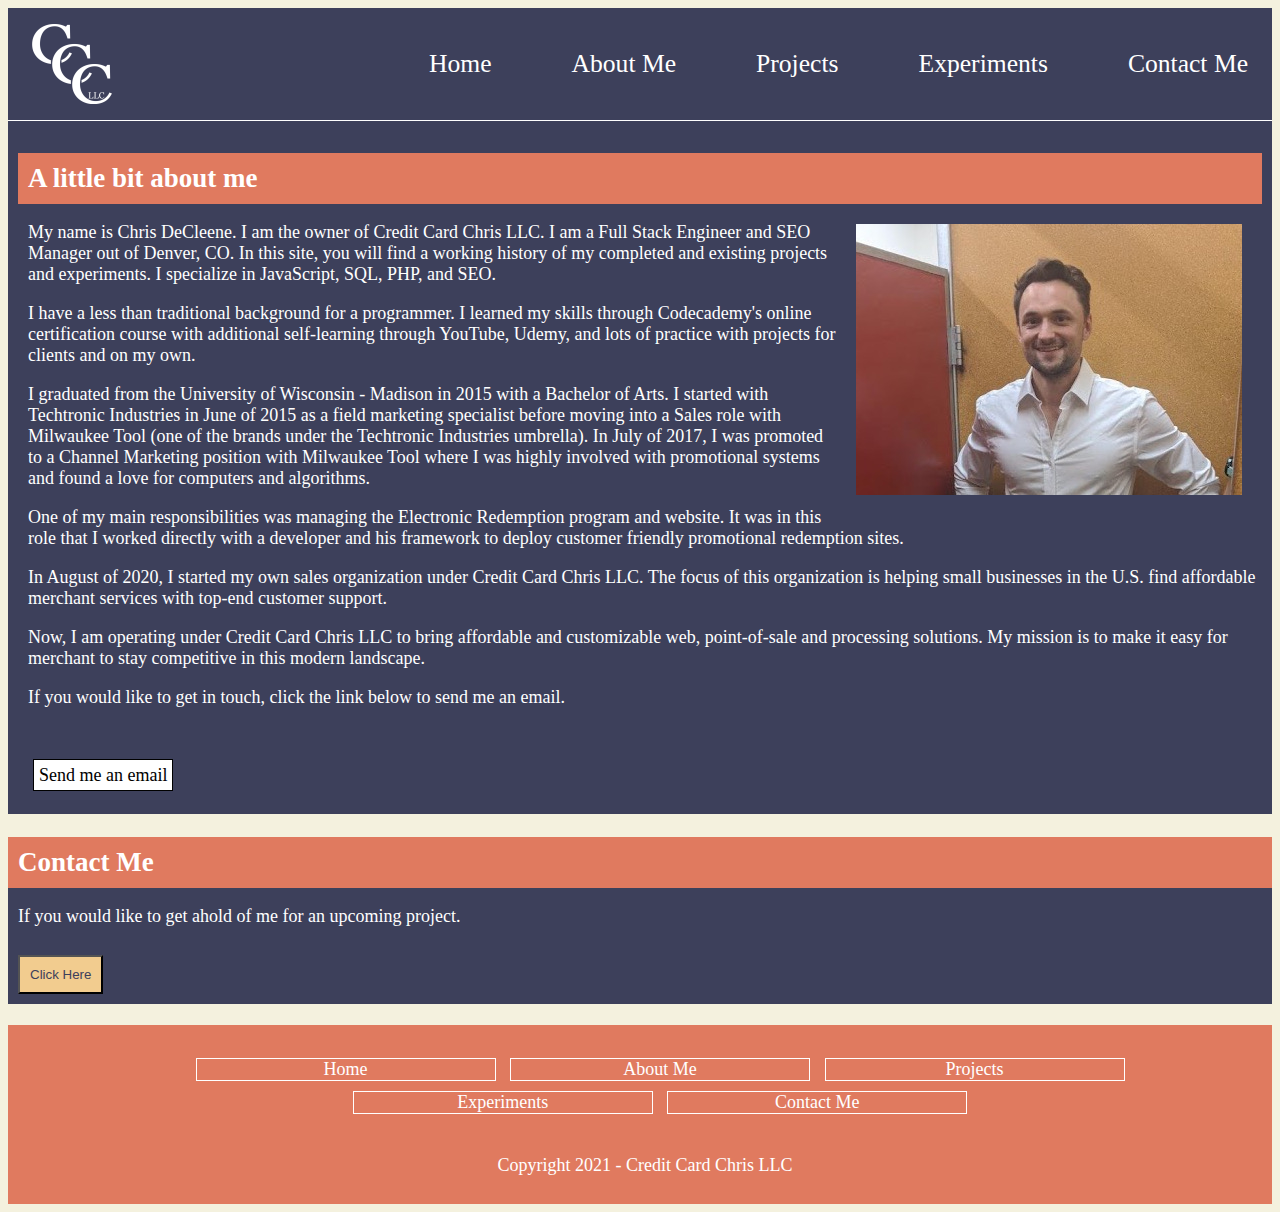
==== aboutme.html @ b1e6cba6 "Move about me to aboutme.html" ====
<!DOCTYPE html>
<html lang="en">

<head>
  <meta charset="UTF-8">
  <meta http-equiv="X-UA-Compatible" content="IE=edge">
  <meta name="viewport" content="width=device-width, initial-scale=1.0">
  <link rel="stylesheet" href="css/style.css">
  <title>Credit Card Chris LLC</title>
</head>

<body>
  <header class="header">
    <nav class="navbar">
      <img src="images/CreditCardChris.png" alt="credit-card-chris-logo" width=80px class="nav-logo">
      <ul class="nav-menu">
        <li class="nav-item">
          <a href="index.html" class="nav-link">Home</a>
        </li>
        <li class="nav-item">
          <a href="aboutme.html" class="nav-link">About Me</a>
        </li>
        <li class="nav-item">
          <a href="#projects" class="nav-link">Projects</a>
        </li>
        <li class="nav-item">
          <a href="#experiments" class="nav-link">Experiments</a>
        </li>
        <li class="nav-item">
          <a href="#contactme" class="nav-link">Contact Me</a>
        </li>
      </ul>
      <div class="hamburger">
        <span class="bar"></span>
        <span class="bar"></span>
        <span class="bar"></span>
      </div>
    </nav>
  </header>

  <main>

    <section id="aboutme">
      <h2>A little bit about me</h2>
      <img src="images/chrisdecleeneprofile.jpg" alt="Chris DeCleene" class="me">
      <p>My name is Chris DeCleene. I am the owner of Credit Card Chris LLC. I am a Full Stack Engineer and SEO Manager out of Denver, CO. In this site, you will find a working history of my completed and existing projects and experiments. I specialize in JavaScript, SQL, PHP, and SEO.</p>
      <p>I have a less than traditional background for a programmer. I learned my skills through Codecademy's online certification course with additional self-learning through YouTube, Udemy, and lots of practice with projects for clients and on my own.</p>
      <p>I graduated from the University of Wisconsin - Madison in 2015 with a Bachelor of Arts. I started with Techtronic Industries in June of 2015 as a field marketing specialist before moving into a Sales role with Milwaukee Tool (one of the brands under the Techtronic Industries umbrella). In July of 2017, I was promoted to a Channel Marketing position with Milwaukee Tool where I was highly involved with promotional systems and found a love for computers and algorithms.</p>
      <p>One of my main responsibilities was managing the Electronic Redemption program and website. It was in this role that I worked directly with a developer and his framework to deploy customer friendly promotional redemption sites.</p>
      <p>In August of 2020, I started my own sales organization under Credit Card Chris LLC. The focus of this organization is helping small businesses in the U.S. find affordable merchant services with top-end customer support.</p>
      <p>Now, I am operating under Credit Card Chris LLC to bring affordable and customizable web, point-of-sale and processing solutions. My mission is to make it easy for merchant to stay competitive in this modern landscape.</p>
      <p>If you would like to get in touch, click the link below to send me an email.</p>
      <br/>
      <p><a href="mailto:creditcardchristopher@gmail.com" target="_blank" class="emailme">Send me an email</a></p>
    </section>


    <section id="contactme">
      <h2>Contact Me</h2>
        <p>If you would like to get ahold of me for an upcoming project.</p>
        <button><a href="mailto:creditcardchristopher@gmail.com">Click Here</a></button>
    </section>
  </main>

  <br />

  <footer>
    <nav>
      <ul>
        <li><a href="index.html">Home</a></li>
        <li><a href="aboutme.html">About Me</a></li>
        <li><a href="#projects">Projects</a></li>
        <li><a href="#experiments">Experiments</a></li>
        <li><a href="#contactme">Contact Me</a></li>
      </ul>
    </nav>
    <p>Copyright 2021 - Credit Card Chris LLC</p>
  </footer>
</body>

  <script src="script.js"></script>

</html>
---- css/style.css ----
/* Styling for Hamburger Menu */
* {
  box-sizing: border-box;
}

li {
  list-style: none;
}

a {
  text-decoration: none;
}

.header{
  border-bottom: 1px solid #ffffff;
  background-color: #3d405b;
}

.navbar {
  display: flex;
  justify-content: space-between;
  align-items: center;
  padding: 1rem 1.5rem;
}

.hamburger {
  display: none;
}

.bar {
  display: block;
  width: 25px;
  height: 3px;
  margin: 5px auto;
  -webkit-transition: all 0.3s ease-in-out;
  transition: all 0.3s ease-in-out;
  background-color: #ffffff;
}

.nav-menu {
  display: flex;
  justify-content: space-between;
  align-items: center;
}

.nav-item {
  margin-left: 5rem;
}

.nav-link{
  font-size: 1.6rem;
  font-weight: 400;
  color: #ffffff;
}

.nav-link:hover{
  color: #81b29a;
}



/* Start of original styling */
body {
  font-family: Georgia, 'Times New Roman', Times, serif;
  background-color: #f4f1de;
  font-size: 18px;

}

h1 {

  color: #3d405b;
  font-size: 100px;
  text-align: center;
}

h2 {
  padding: 10px;
  background-color: #e07a5f;
  color: #ffffff;
  margin-bottom: 0;

}

h4 {
  color: #ffffff;
}

p {
  margin-left: 10px;
}

a {
  color: #ffffff;
  cursor: pointer;
}

a:hover {
  color: #81b29a;
  cursor: pointer;
  text-decoration: underline;
  text-decoration-color: #ffffff;
}

button {
  padding: 10px;
  margin: 10px;
  background-color: #f2cc8f;
}

button a {
  color: #3d405b;
}

.title {
  background-image: url("wireframinglight.jpg");
  background-position: center;
  background-size: cover;
  padding-top: 200px;
  padding-bottom: 200px;
  text-align: center;
}

.title a {
  padding: 20px;
  text-align: center;
  background-color: #3d405b;
  color: #ffffff;
}

.emailme {
  border: 1px solid #000000;
  background-color: #ffffff;
  color: #000000;
  padding: 5px;
  margin: 5px;
}

.me {
  float: right;
  padding: 20px;
}

#aboutme {
  background-color: #3d405b;
  color: #ffffff;
  height: max-content;
  padding: 10px;
}

#projects, #experiments {
  background-image: url("landscapearchutah.jpg");
  background-position: center;
  background-size: cover;
}


.container a {
  color: #3d405b;
}

.container a:hover {
  color: #81b29a;
}

.container {
  background-color: #ffffff;
  background-size: cover;
  color: #3d405b;
  box-sizing: border-box;
  float: left;
  width: 30%;
  height: 500px;
  margin: 1.65%;
  border: 2px solid black;
  padding: 5px 5px;
  flex-direction: column;
}

#contactme {
  background-color: #3d405b;
  color: white;
}

#contactme button {
  text-align: left;
}

footer {
  text-align: center;
  background-color: #e07a5f;
  color: #ffffff;
  padding: 10px;
}

footer nav {
  display: inline-block;
}

footer li {
  display: inline-block;
  border: 1px solid #ffffff;
  margin: 5px;
  width: 300px;
}

.icon, .hamburger {
  display: none;
}

@media only screen and (max-width:700px) {
  h1 {
    font-size: 42px;
  }

  h4 {
    color: #3d405b;
  }

  .me {
    float: none;
    margin-left: auto;
    margin-right: auto;
    width: 100%;
  }

  .container {
    width: 100%;
    margin-left: 0;
  }

  #projects {
    background-image: none;
  }

  #experiments {
    background-image: none;
  }

  .nav-menu {
    position: fixed;
    left: -100%;
    top: 5rem;
    flex-direction: column;
    background-color: #f2cc8f;
    width: 100%;
    border-radius: 10px;
    text-align: center;
    transition: 0.3s;
    box-shadow:
        0 10px 27px rgba(0, 0, 0, 0.05);
  }

  .nav-menu.active {
      left: 0;
  }

  .nav-item {
      margin: 2.5rem 0;
  }

  .hamburger {
      display: block;
      cursor: pointer;
  }

  .hamburger.active .bar:nth-child(2) {
      opacity: 0;
  }

  .hamburger.active .bar:nth-child(1) {
      -webkit-transform: translateY(8px) rotate(45deg);
      transform: translateY(8px) rotate(45deg);
  }

  .hamburger.active .bar:nth-child(3) {
      -webkit-transform: translateY(-8px) rotate(-45deg);
      transform: translateY(-8px) rotate(-45deg);
  }
}

/* color palette reference
#f4f1de, #e07a5f, #3d405b, #81b29a, #f2cc8f;
*/
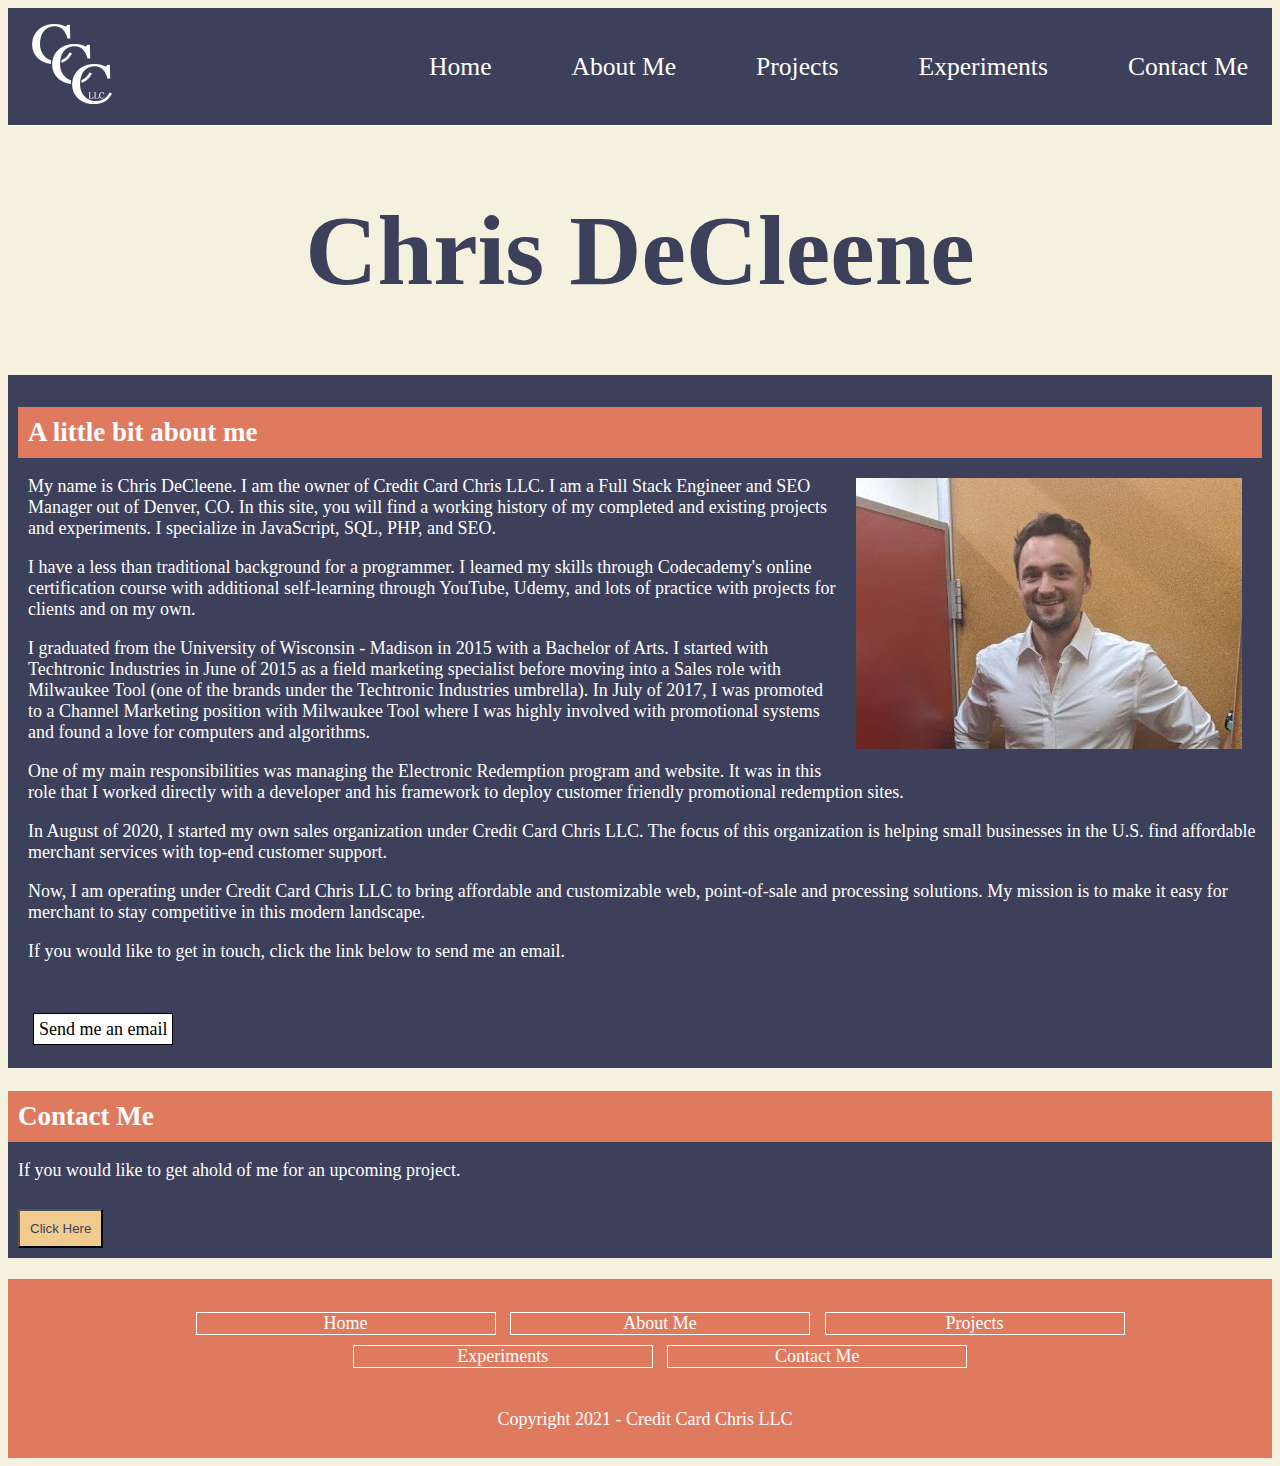
==== commit c473c5bd: "Add link to home page to page logo" ====
--- a/aboutme.html
+++ b/aboutme.html
@@ -12,7 +12,7 @@
 <body>
   <header class="header">
     <nav class="navbar">
-      <img src="images/CreditCardChris.png" alt="credit-card-chris-logo" width=80px class="nav-logo">
+      <a href="index.html"><img src="images/CreditCardChris.png" alt="credit-card-chris-logo" width=80px class="nav-logo"></a>
       <ul class="nav-menu">
         <li class="nav-item">
           <a href="index.html" class="nav-link">Home</a>
@@ -39,6 +39,7 @@
   </header>
 
   <main>
+    <h1>Chris DeCleene</h1>
 
     <section id="aboutme">
       <h2>A little bit about me</h2>
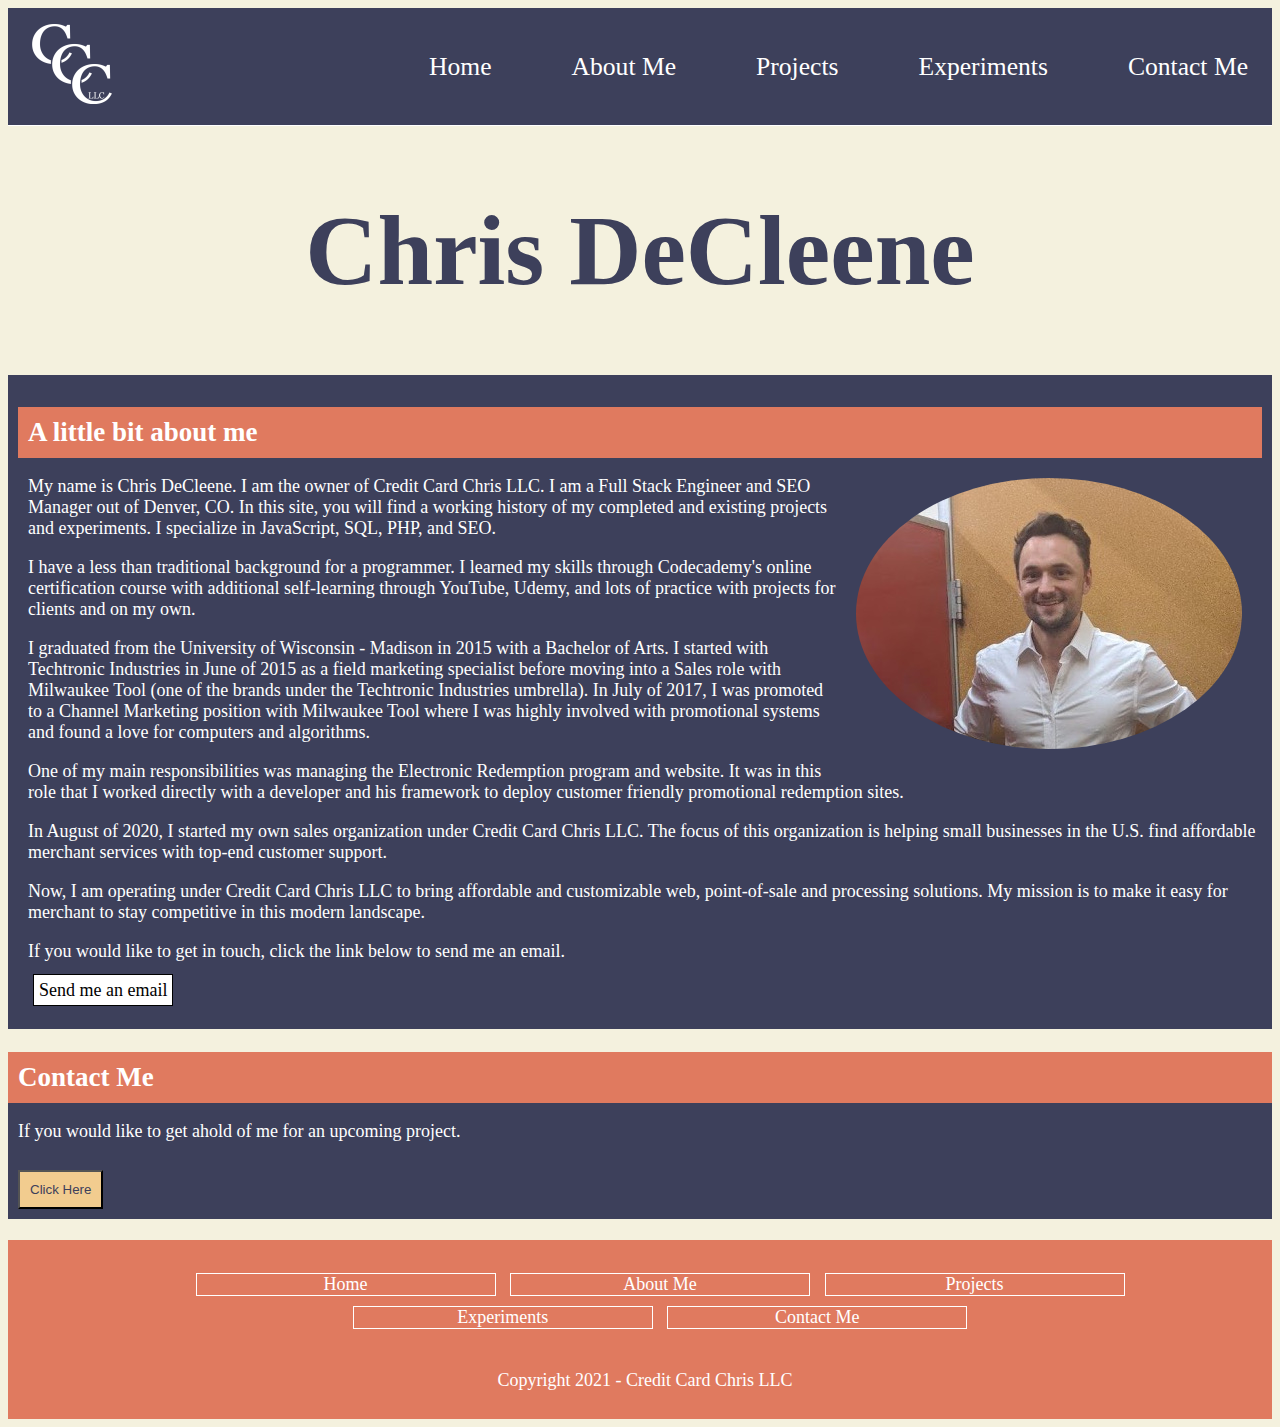
==== commit 0e270182: "Remove <br /> after 'About me' section" ====
--- a/aboutme.html
+++ b/aboutme.html
@@ -6,7 +6,7 @@
   <meta http-equiv="X-UA-Compatible" content="IE=edge">
   <meta name="viewport" content="width=device-width, initial-scale=1.0">
   <link rel="stylesheet" href="css/style.css">
-  <title>Credit Card Chris LLC</title>
+  <title>About Me - Credit Card Chris LLC</title>
 </head>
 
 <body>
@@ -51,7 +51,6 @@
       <p>In August of 2020, I started my own sales organization under Credit Card Chris LLC. The focus of this organization is helping small businesses in the U.S. find affordable merchant services with top-end customer support.</p>
       <p>Now, I am operating under Credit Card Chris LLC to bring affordable and customizable web, point-of-sale and processing solutions. My mission is to make it easy for merchant to stay competitive in this modern landscape.</p>
       <p>If you would like to get in touch, click the link below to send me an email.</p>
-      <br/>
       <p><a href="mailto:creditcardchristopher@gmail.com" target="_blank" class="emailme">Send me an email</a></p>
     </section>
 
--- a/css/style.css
+++ b/css/style.css
@@ -113,7 +113,7 @@
 }
 
 .title {
-  background-image: url("wireframinglight.jpg");
+  background-image: url("wireframinglightsmall.jpg");
   background-position: center;
   background-size: cover;
   padding-top: 200px;
@@ -139,6 +139,7 @@
 .me {
   float: right;
   padding: 20px;
+  border-radius: 100%;
 }
 
 #aboutme {
@@ -208,35 +209,7 @@
   display: none;
 }
 
-@media only screen and (max-width:700px) {
-  h1 {
-    font-size: 42px;
-  }
-
-  h4 {
-    color: #3d405b;
-  }
-
-  .me {
-    float: none;
-    margin-left: auto;
-    margin-right: auto;
-    width: 100%;
-  }
-
-  .container {
-    width: 100%;
-    margin-left: 0;
-  }
-
-  #projects {
-    background-image: none;
-  }
-
-  #experiments {
-    background-image: none;
-  }
-
+@media only screen and (max-width:1148px) {
   .nav-menu {
     position: fixed;
     left: -100%;
@@ -277,6 +250,38 @@
       -webkit-transform: translateY(-8px) rotate(-45deg);
       transform: translateY(-8px) rotate(-45deg);
   }
+
+}
+
+@media only screen and (max-width:700px) {
+  h1 {
+    font-size: 42px;
+  }
+
+  h4 {
+    color: #3d405b;
+  }
+
+  .me {
+    float: none;
+    margin-left: auto;
+    margin-right: auto;
+    width: 100%;
+  }
+
+  .container {
+    width: 100%;
+    margin-left: 0;
+  }
+
+  #projects {
+    background-image: none;
+  }
+
+  #experiments {
+    background-image: none;
+  }
+
 }
 
 /* color palette reference
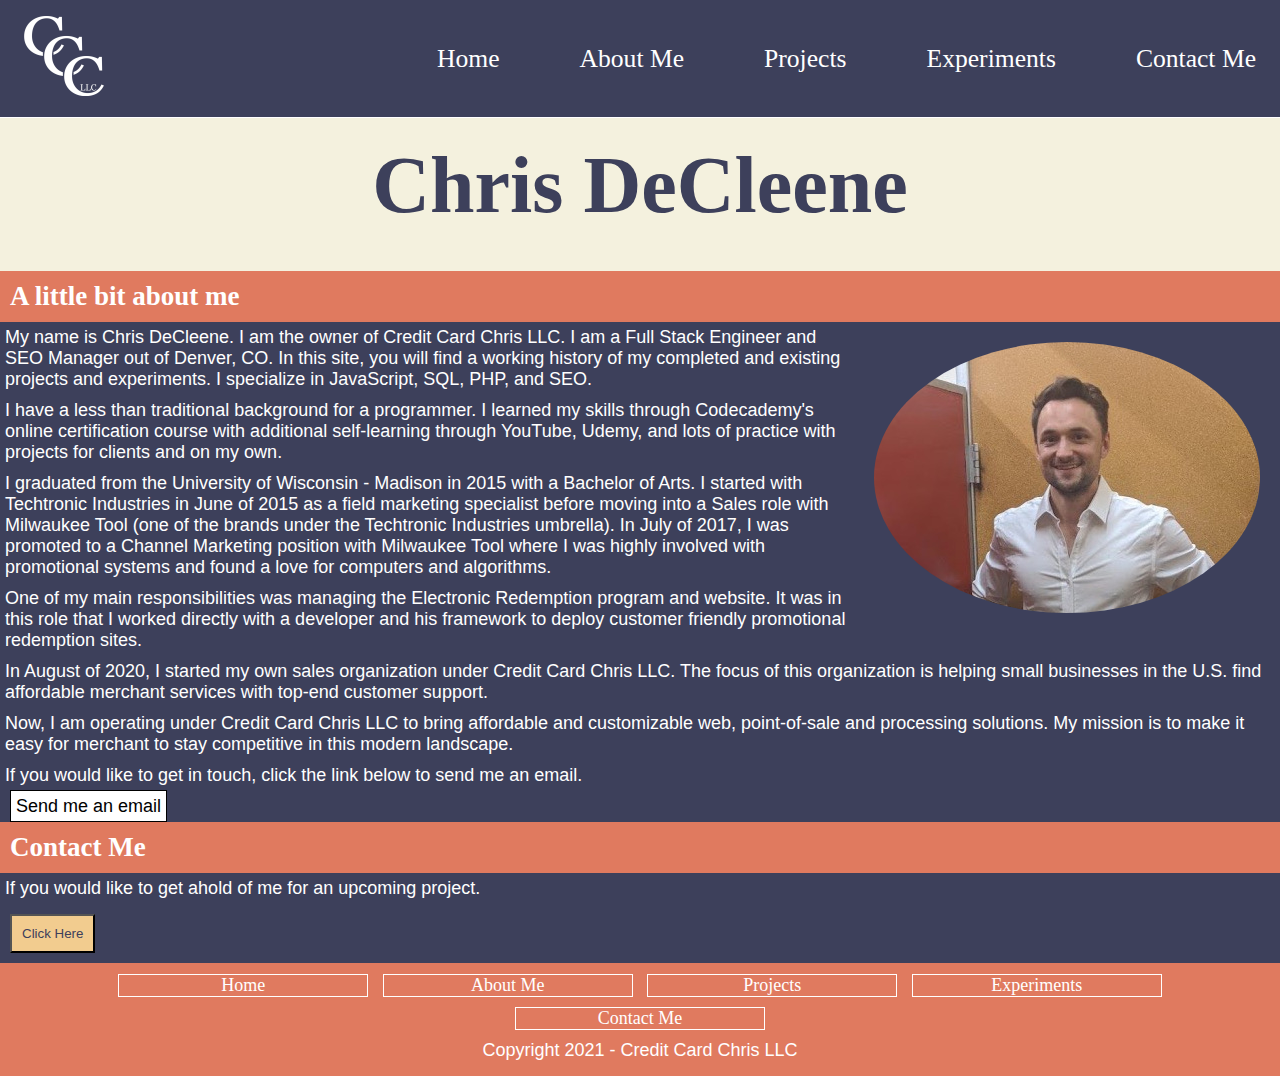
==== commit 441c721c: "Add site meta tags from index.html and update aboutme details." ====
--- a/aboutme.html
+++ b/aboutme.html
@@ -5,8 +5,25 @@
   <meta charset="UTF-8">
   <meta http-equiv="X-UA-Compatible" content="IE=edge">
   <meta name="viewport" content="width=device-width, initial-scale=1.0">
+  <!-- Linked CSS -->
   <link rel="stylesheet" href="css/style.css">
+  <!-- Title -->
   <title>About Me - Credit Card Chris LLC</title>
+  <meta property='og:title'  content='About Me - Credit Card Chris LLC'>
+  <meta name='twitter:title' content='About Me - Credit Card Chris LLC'>
+  <!-- url -->
+  <link rel='canonical'       href='https://chrisdecleene.github.io/aboutme.html'>
+  <meta property='og:url'  content='https://chrisdecleene.github.io/aboutme.html'>
+  <meta name='twitter:url' content='https://chrisdecleene.github.io/aboutme.html'>
+  <!-- description -->
+  <meta name='description'         content='In this site, you will find a working history of my completed and existing projects and experiments. I specialize in JavaScript, SQL, PHP, and SEO.'>
+  <meta property='og:description'  content='In this site, you will find a working history of my completed and existing projects and experiments. I specialize in JavaScript, SQL, PHP, and SEO.'>
+  <meta name='twitter:description' content='In this site, you will find a working history of my completed and existing projects and experiments. I specialize in JavaScript, SQL, PHP, and SEO.'>
+  <!-- image -->
+  <meta property="og:image"  content="https://chrisdecleene.github.io/images/chrisdecleeneprofile.jpg">
+  <meta name="twitter:image" content="https://chrisdecleene.github.io/images/chrisdecleeneprofile.jpg">
+  <!-- Site Favicon -->
+  <link rel="icon" type="image/png" href="images/CreditCardChrisFavicon.png" size="32x32" />
 </head>
 
 <body>
--- a/css/style.css
+++ b/css/style.css
@@ -1,6 +1,8 @@
 /* Styling for Hamburger Menu */
 * {
   box-sizing: border-box;
+  padding: 0;
+  margin: 0;
 }
 
 li {
@@ -14,6 +16,10 @@
 .header{
   border-bottom: 1px solid #ffffff;
   background-color: #3d405b;
+  position: fixed;
+  width: 100%;
+  z-index: 10;
+  top: 0;
 }
 
 .navbar {
@@ -67,11 +73,18 @@
 
 }
 
+main{
+  position: relative;
+  top: 100px;
+  padding-bottom: 75px;
+}
+
 h1 {
 
   color: #3d405b;
-  font-size: 100px;
+  font-size: 80px;
   text-align: center;
+  margin: 40px 5px;
 }
 
 h2 {
@@ -87,7 +100,8 @@
 }
 
 p {
-  margin-left: 10px;
+  padding: 5px;
+  font-family: Helvetica, sans-serif;
 }
 
 a {
@@ -146,7 +160,6 @@
   background-color: #3d405b;
   color: #ffffff;
   height: max-content;
-  padding: 10px;
 }
 
 #projects, #experiments {
@@ -178,6 +191,10 @@
   flex-direction: column;
 }
 
+.container p {
+  overflow: auto;
+}
+
 #contactme {
   background-color: #3d405b;
   color: white;
@@ -202,7 +219,7 @@
   display: inline-block;
   border: 1px solid #ffffff;
   margin: 5px;
-  width: 300px;
+  width: 250px;
 }
 
 .icon, .hamburger {
@@ -210,6 +227,12 @@
 }
 
 @media only screen and (max-width:1148px) {
+  .container {
+    height: max-content;
+    width: 100%;
+    margin-left: 0;
+  }
+  
   .nav-menu {
     position: fixed;
     left: -100%;
@@ -269,11 +292,6 @@
     width: 100%;
   }
 
-  .container {
-    width: 100%;
-    margin-left: 0;
-  }
-
   #projects {
     background-image: none;
   }
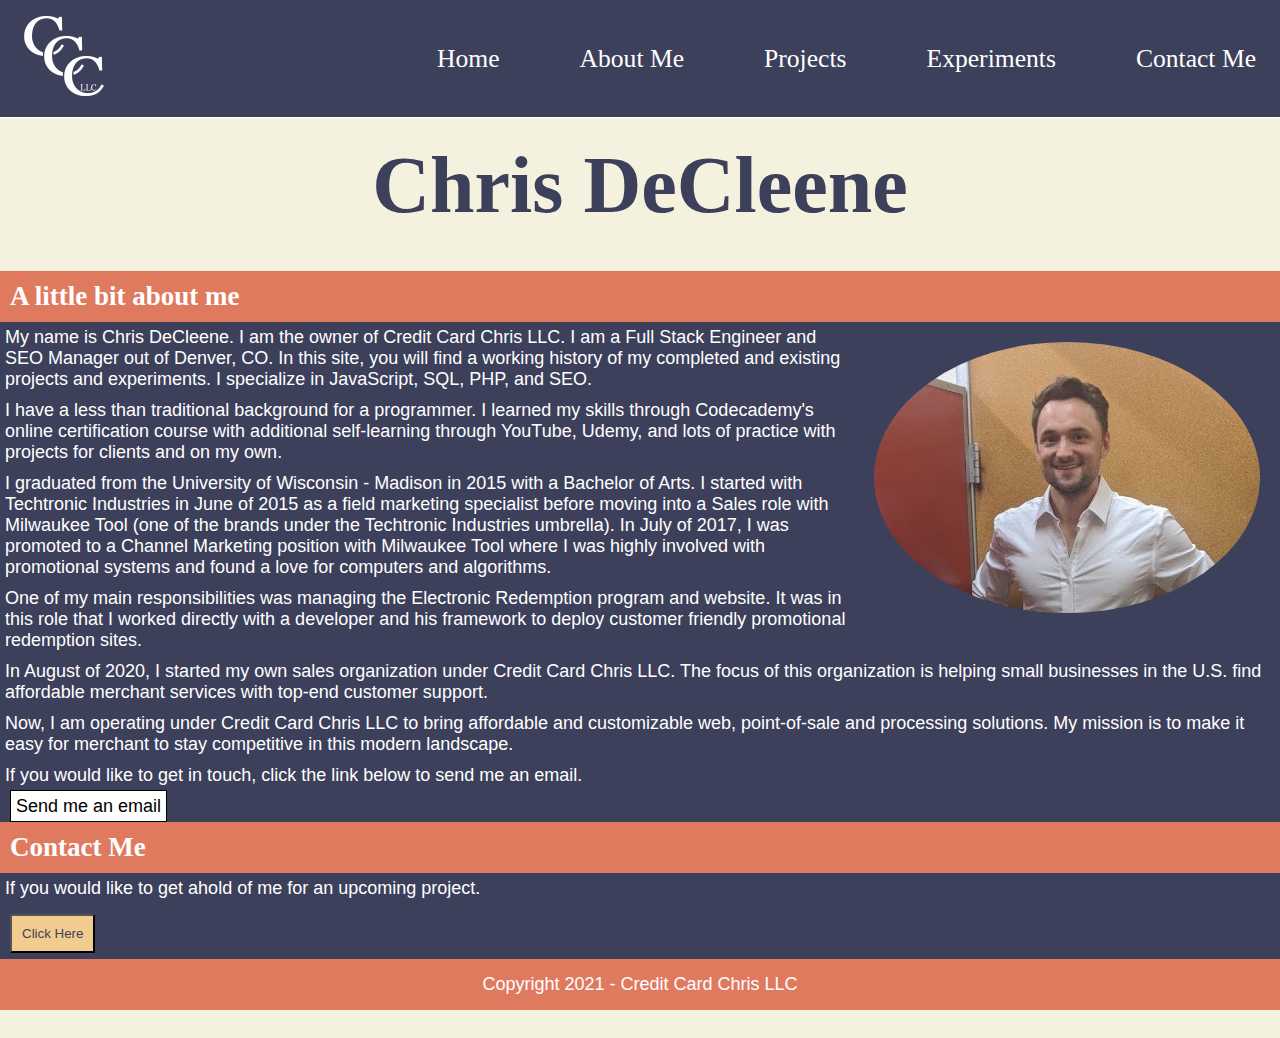
==== commit 5ac5f720: "Remove footer navigation." ====
--- a/aboutme.html
+++ b/aboutme.html
@@ -82,16 +82,7 @@
   <br />
 
   <footer>
-    <nav>
-      <ul>
-        <li><a href="index.html">Home</a></li>
-        <li><a href="aboutme.html">About Me</a></li>
-        <li><a href="#projects">Projects</a></li>
-        <li><a href="#experiments">Experiments</a></li>
-        <li><a href="#contactme">Contact Me</a></li>
-      </ul>
-    </nav>
-    <p>Copyright 2021 - Credit Card Chris LLC</p>
+    <p  id="easterEgg">Copyright 2021 - Credit Card Chris LLC</p>
   </footer>
 </body>
 
--- a/css/style.css
+++ b/css/style.css
@@ -204,7 +204,28 @@
   text-align: left;
 }
 
+.easterEgg{
+  background-color: #000;
+  color: #fff;
+}
+
+.easterEgg:hover{
+  color: #a5a5a5;
+  text-decoration: none;
+}
+
+h1.easterEgg{
+  background-color: transparent;
+  color: #000;
+}
+
+#contactme .easterEgg{
+  background-color: none;
+}
+
 footer {
+  position: absolute;
+  width: 100%;
   text-align: center;
   background-color: #e07a5f;
   color: #ffffff;
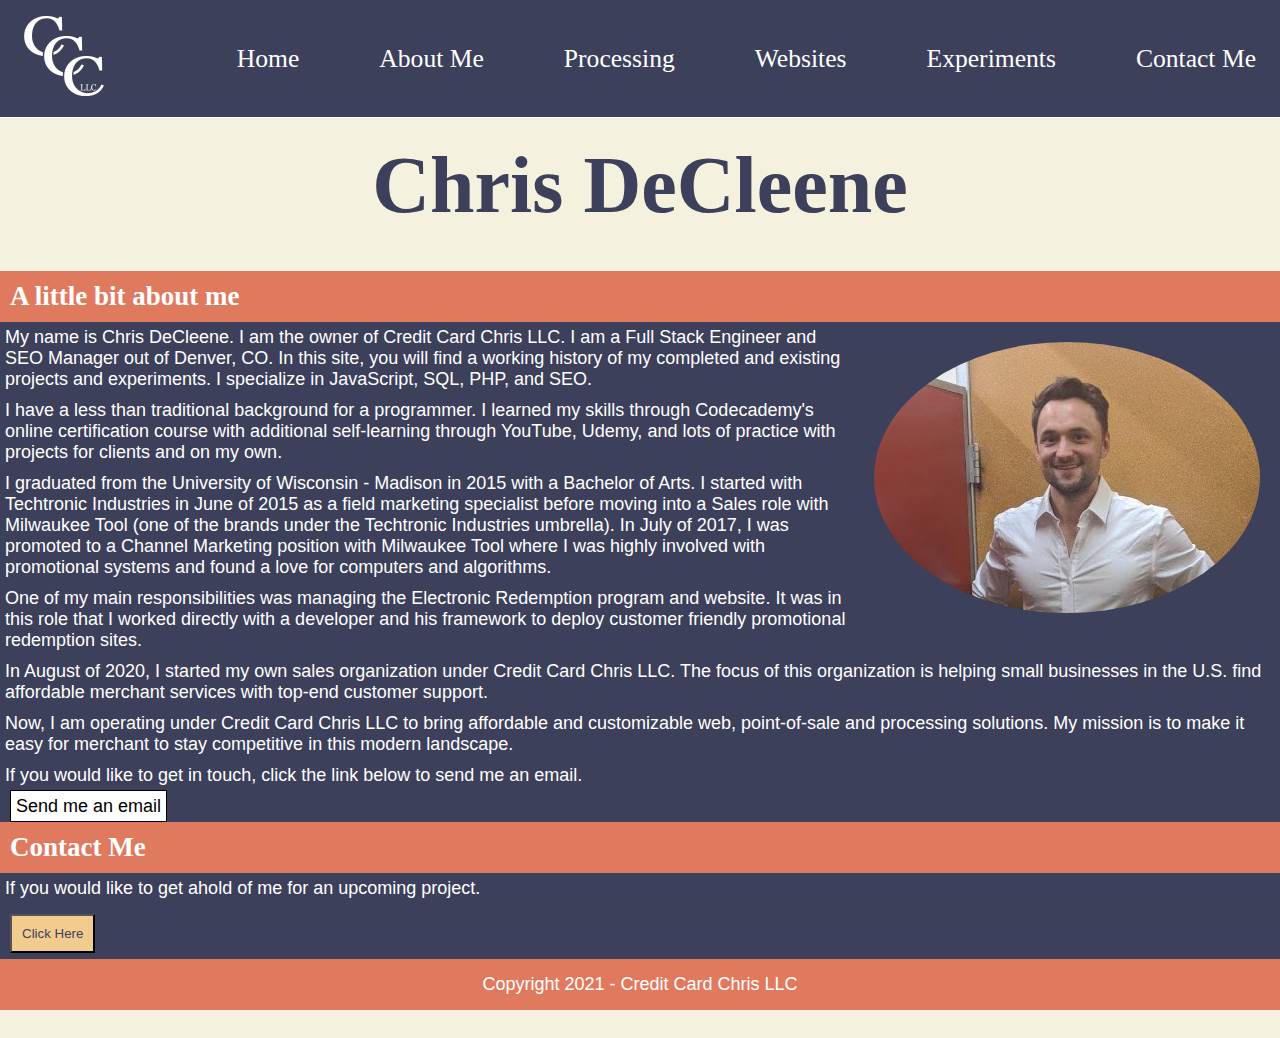
==== commit 0ee72357: "Update navigation to match homepage." ====
--- a/aboutme.html
+++ b/aboutme.html
@@ -38,13 +38,16 @@
           <a href="aboutme.html" class="nav-link">About Me</a>
         </li>
         <li class="nav-item">
-          <a href="#projects" class="nav-link">Projects</a>
+          <a href="pages/processing.html" class="nav-link">Processing</a>
         </li>
         <li class="nav-item">
-          <a href="#experiments" class="nav-link">Experiments</a>
+          <a href="pages/websites.html" class="nav-link">Websites</a>
         </li>
         <li class="nav-item">
-          <a href="#contactme" class="nav-link">Contact Me</a>
+          <a href="pages/experiments.html" class="nav-link">Experiments</a>
+        </li>
+        <li class="nav-item">
+          <a href="contactme.html" class="nav-link">Contact Me</a>
         </li>
       </ul>
       <div class="hamburger">
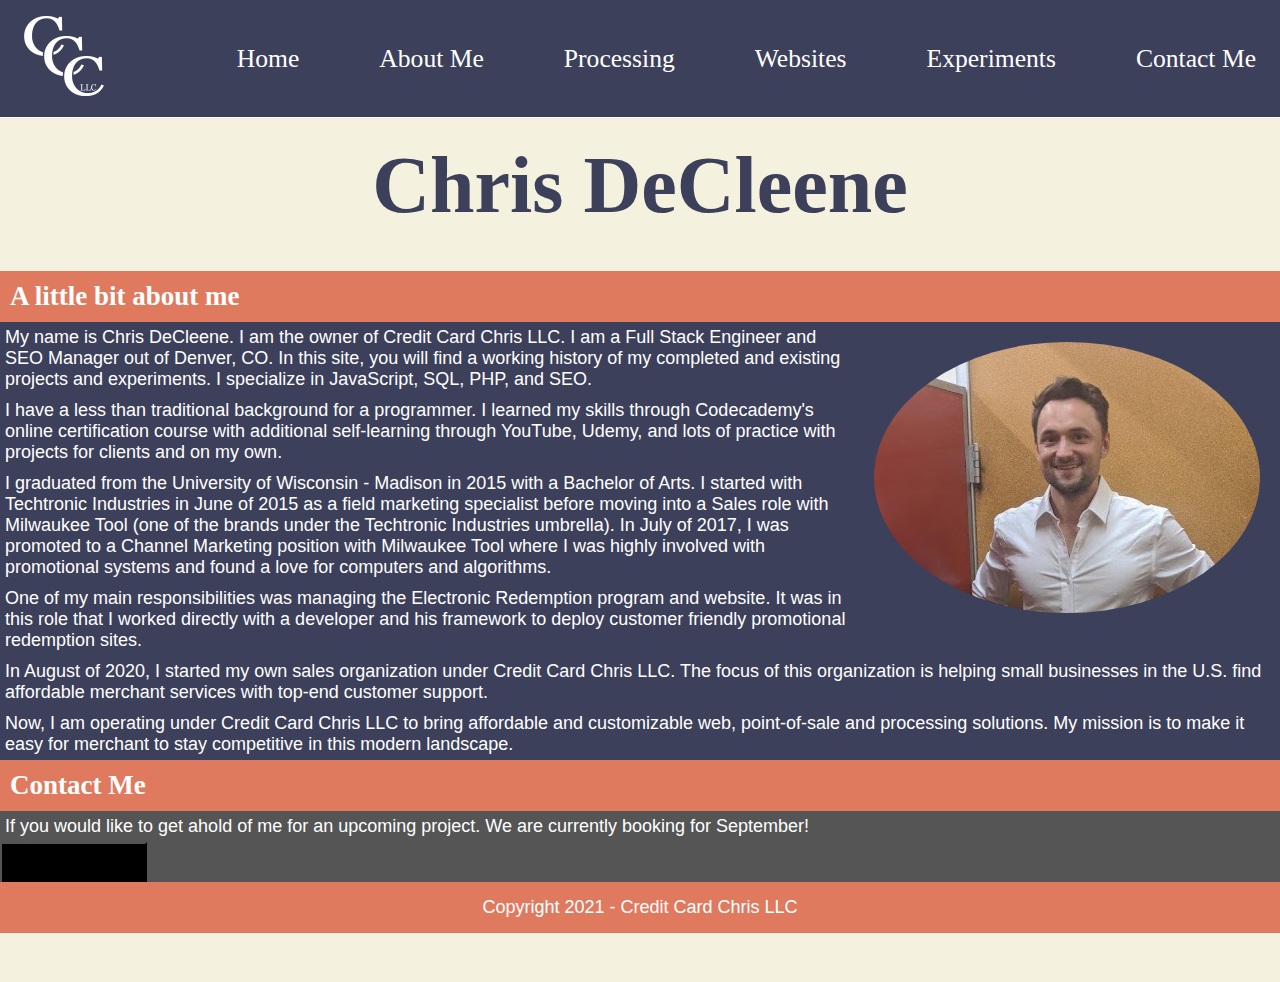
==== commit 4fab03fe: "Update navigation links and contact me banner." ====
--- a/aboutme.html
+++ b/aboutme.html
@@ -35,10 +35,10 @@
           <a href="index.html" class="nav-link">Home</a>
         </li>
         <li class="nav-item">
-          <a href="aboutme.html" class="nav-link">About Me</a>
+          <a href="" class="nav-link">About Me</a>
         </li>
         <li class="nav-item">
-          <a href="pages/processing.html" class="nav-link">Processing</a>
+          <a href="pages/construction.html" class="nav-link">Processing</a>
         </li>
         <li class="nav-item">
           <a href="pages/websites.html" class="nav-link">Websites</a>
@@ -47,7 +47,7 @@
           <a href="pages/experiments.html" class="nav-link">Experiments</a>
         </li>
         <li class="nav-item">
-          <a href="contactme.html" class="nav-link">Contact Me</a>
+          <a href="pages/construction.html" class="nav-link">Contact Me</a>
         </li>
       </ul>
       <div class="hamburger">
@@ -70,19 +70,15 @@
       <p>One of my main responsibilities was managing the Electronic Redemption program and website. It was in this role that I worked directly with a developer and his framework to deploy customer friendly promotional redemption sites.</p>
       <p>In August of 2020, I started my own sales organization under Credit Card Chris LLC. The focus of this organization is helping small businesses in the U.S. find affordable merchant services with top-end customer support.</p>
       <p>Now, I am operating under Credit Card Chris LLC to bring affordable and customizable web, point-of-sale and processing solutions. My mission is to make it easy for merchant to stay competitive in this modern landscape.</p>
-      <p>If you would like to get in touch, click the link below to send me an email.</p>
-      <p><a href="mailto:creditcardchristopher@gmail.com" target="_blank" class="emailme">Send me an email</a></p>
     </section>
 
 
-    <section id="contactme">
+    <section class="banner">
       <h2>Contact Me</h2>
-        <p>If you would like to get ahold of me for an upcoming project.</p>
-        <button><a href="mailto:creditcardchristopher@gmail.com">Click Here</a></button>
+        <p>If you would like to get ahold of me for an upcoming project. We are currently booking for September!</p>
+        <button onclick="window.location.href='mailto:creditcardchristopher@gmail.com'">Click Here</a></button>
     </section>
   </main>
-
-  <br />
 
   <footer>
     <p  id="easterEgg">Copyright 2021 - Credit Card Chris LLC</p>
--- a/css/style.css
+++ b/css/style.css
@@ -1,10 +1,38 @@
-/* Styling for Hamburger Menu */
-* {
+:root{
+  /* Dark Palette */
+    --black: #000000ff;
+    --eerie-black: #1C1C1Cff;
+    --jet: #393939ff;
+    --davys-grey: #555555ff;
+    --sonic-silver: #717171ff;
+  /* Light Palette */
+    --spanish-gray: #8E8E8Eff;
+    --silver-chalice: #AAAAAAff;
+    --silver: #C6C6C6ff;
+    --platinum: #E3E3E3ff;
+    --white: #ffffff;
+  /* Colorful Palette */
+    --eggshell: #f4f1deff;
+    --terra-cotta: #e07a5fff;
+    --independence: #3d405bff;
+    --green-sheen: #81b29aff;
+    --deep-champagne: #f2cc8fff;
+}
+
+/*******************************************************************
+  RESET SECTION:
+*******************************************************************/
+*{
   box-sizing: border-box;
   padding: 0;
   margin: 0;
 }
 
+
+/*******************************************************************
+  DYNAMIC SECTION
+*******************************************************************/
+
 li {
   list-style: none;
 }
@@ -14,8 +42,8 @@
 }
 
 .header{
-  border-bottom: 1px solid #ffffff;
-  background-color: #3d405b;
+  border-bottom: 1px solid var(--white);
+  background-color: var(--independence);
   position: fixed;
   width: 100%;
   z-index: 10;
@@ -40,7 +68,7 @@
   margin: 5px auto;
   -webkit-transition: all 0.3s ease-in-out;
   transition: all 0.3s ease-in-out;
-  background-color: #ffffff;
+  background-color: var(--white);
 }
 
 .nav-menu {
@@ -56,11 +84,11 @@
 .nav-link{
   font-size: 1.6rem;
   font-weight: 400;
-  color: #ffffff;
+  color: var(--white);
 }
 
 .nav-link:hover{
-  color: #81b29a;
+  color: var(--green-sheen);
 }
 
 
@@ -68,7 +96,7 @@
 /* Start of original styling */
 body {
   font-family: Georgia, 'Times New Roman', Times, serif;
-  background-color: #f4f1de;
+  background-color: var(--eggshell);
   font-size: 18px;
 
 }
@@ -81,7 +109,7 @@
 
 h1 {
 
-  color: #3d405b;
+  color: var(--independence);
   font-size: 80px;
   text-align: center;
   margin: 40px 5px;
@@ -89,14 +117,14 @@
 
 h2 {
   padding: 10px;
-  background-color: #e07a5f;
-  color: #ffffff;
+  background-color: var(--terra-cotta);
+  color: var(--white);
   margin-bottom: 0;
 
 }
 
 h4 {
-  color: #ffffff;
+  color: var(--white);
 }
 
 p {
@@ -105,25 +133,23 @@
 }
 
 a {
-  color: #ffffff;
+  color: var(--white);
   cursor: pointer;
 }
 
 a:hover {
-  color: #81b29a;
+  color: var(--green-sheen);
   cursor: pointer;
   text-decoration: underline;
-  text-decoration-color: #ffffff;
+  text-decoration-color: var(--white);
 }
 
 button {
-  padding: 10px;
-  margin: 10px;
-  background-color: #f2cc8f;
-}
-
-button a {
-  color: #3d405b;
+  padding: 20px 30px;
+  margin: 0 auto;
+  background-color: var(--black);
+  color: var(--black);
+  font-size: 18px;
 }
 
 .title {
@@ -138,14 +164,14 @@
 .title a {
   padding: 20px;
   text-align: center;
-  background-color: #3d405b;
-  color: #ffffff;
+  background-color: var(--independence);
+  color: var(--white);
 }
 
 .emailme {
-  border: 1px solid #000000;
-  background-color: #ffffff;
-  color: #000000;
+  border: 1px solid var(--black);
+  background-color: var(--white);
+  color: var(--black);
   padding: 5px;
   margin: 5px;
 }
@@ -157,8 +183,8 @@
 }
 
 #aboutme {
-  background-color: #3d405b;
-  color: #ffffff;
+  background-color: var(--independence);
+  color: var(--white);
   height: max-content;
 }
 
@@ -170,17 +196,17 @@
 
 
 .container a {
-  color: #3d405b;
+  color: var(--independence);
 }
 
 .container a:hover {
-  color: #81b29a;
+  color: var(--green-sheen);
 }
 
 .container {
-  background-color: #ffffff;
+  background-color: var(--white);
   background-size: cover;
-  color: #3d405b;
+  color: var(--independence);
   box-sizing: border-box;
   float: left;
   width: 30%;
@@ -195,9 +221,14 @@
   overflow: auto;
 }
 
+.banner{
+  background-color: var(--davys-grey);
+  color: var(--white);
+}
+
 #contactme {
-  background-color: #3d405b;
-  color: white;
+  background-color: var(--independence);
+  color: var(--white);
 }
 
 #contactme button {
@@ -205,18 +236,18 @@
 }
 
 .easterEgg{
-  background-color: #000;
-  color: #fff;
+  background-color: var(--black);
+  color: var(--white);
 }
 
 .easterEgg:hover{
-  color: #a5a5a5;
+  color: var(--spanish-gray);
   text-decoration: none;
 }
 
 h1.easterEgg{
   background-color: transparent;
-  color: #000;
+  color: var(--black);
 }
 
 #contactme .easterEgg{
@@ -227,8 +258,8 @@
   position: absolute;
   width: 100%;
   text-align: center;
-  background-color: #e07a5f;
-  color: #ffffff;
+  background-color: var(--terra-cotta);
+  color: var(--white);
   padding: 10px;
 }
 
@@ -238,7 +269,7 @@
 
 footer li {
   display: inline-block;
-  border: 1px solid #ffffff;
+  border: 1px solid var(--white);
   margin: 5px;
   width: 250px;
 }
@@ -259,7 +290,7 @@
     left: -100%;
     top: 5rem;
     flex-direction: column;
-    background-color: #f2cc8f;
+    background-color: var(--deep-champagne);
     width: 100%;
     border-radius: 10px;
     text-align: center;
@@ -303,7 +334,7 @@
   }
 
   h4 {
-    color: #3d405b;
+    color: var(--independence);
   }
 
   .me {
@@ -321,8 +352,4 @@
     background-image: none;
   }
 
-}
-
-/* color palette reference
-#f4f1de, #e07a5f, #3d405b, #81b29a, #f2cc8f;
-*/+}